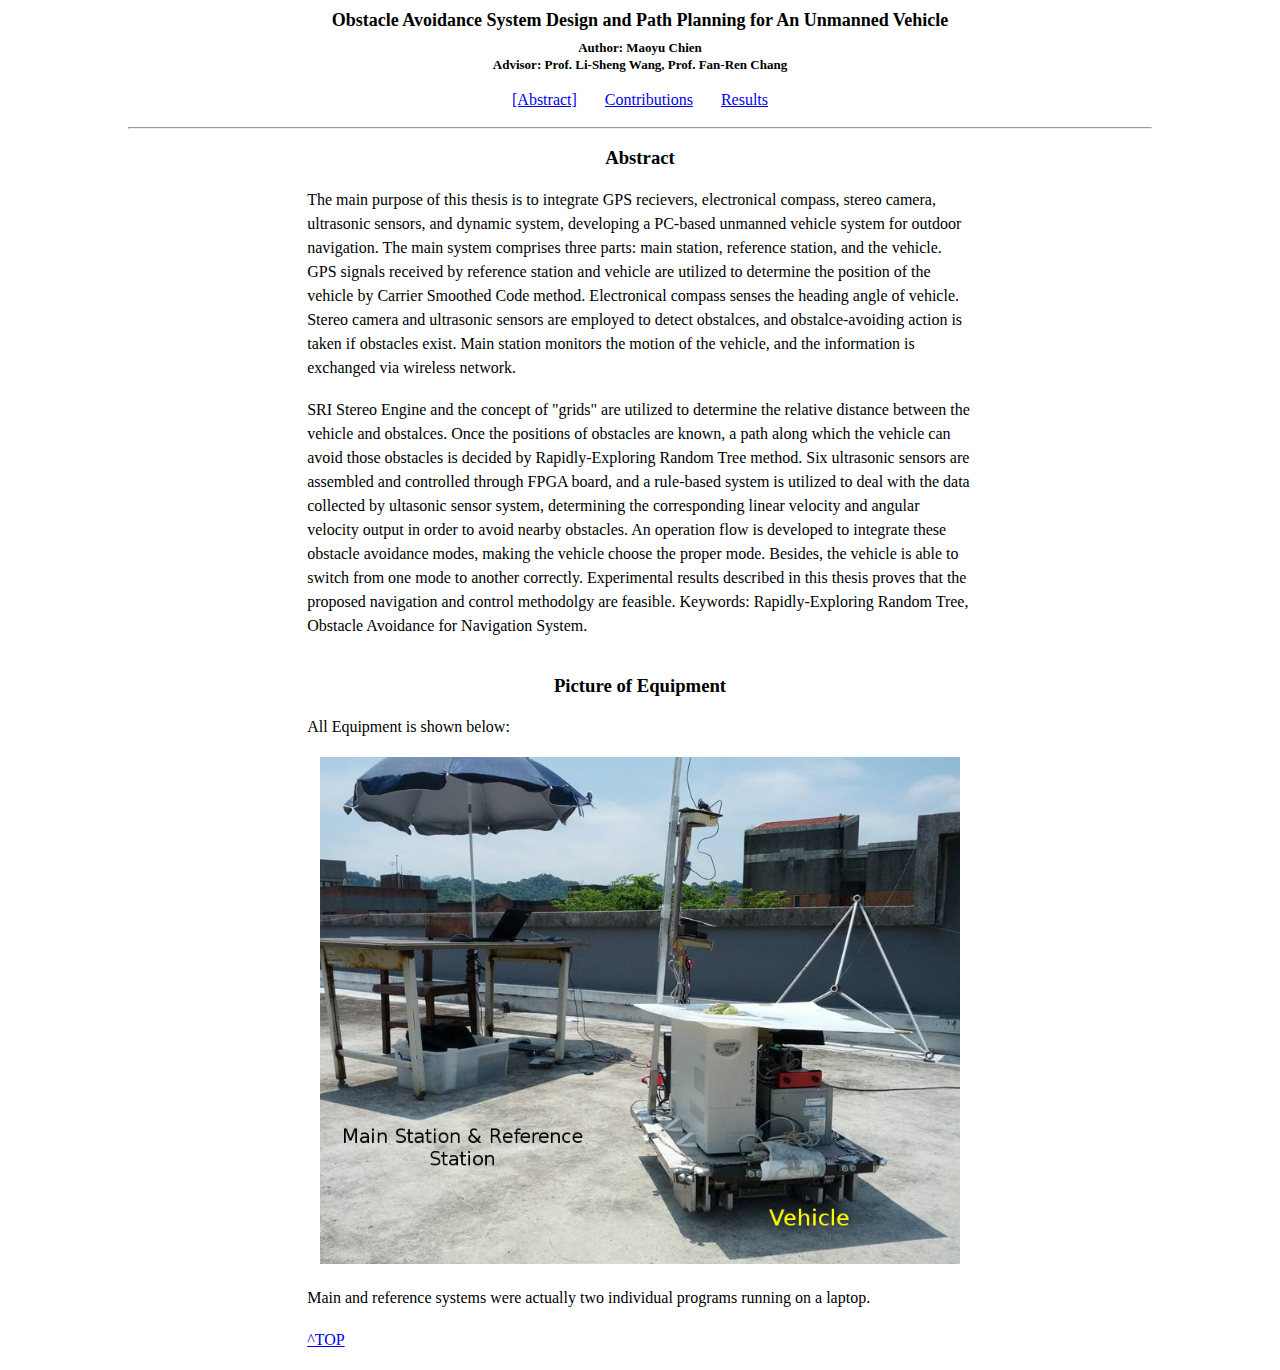
==== vehicle/index.html @ ad35ab64 "add ^TOP link" ====
<!DOCTYPE html>
<html>
  <head>
    <title>Abstract</title>
    <link href="css/style.css" type="text/css" rel="stylesheet" />
    <style type="text/css">
      p {
        margin: auto;
        width: 65%;
      }
    </style>
  </head>
  <body>
    <h1 class="title">Obstacle Avoidance System Design and Path Planning for An Unmanned Vehicle</h1>
    <h6 class="author">Author: Maoyu Chien</h6>
    <h6 class="author">Advisor: Prof. Li-Sheng Wang, Prof. Fan-Ren Chang</h6>
    <div id="navlist">
      <ul>
        <li><a href="index.html">[Abstract]</a></li>
        <!--li><a href="overview.html">Overview</a></li -->
        <li><a href="contrib.html">Contributions</a></li>
        <li><a href="rslt.html">Results</a></li>
      </ul>
    </div>
    <hr />
    <h3 class="cntr">Abstract</h3>
    <div id="abstract">
    <p>The main purpose of this thesis is to integrate GPS recievers, electronical
compass, stereo camera, ultrasonic sensors, and dynamic system, developing a
PC-based unmanned vehicle system for outdoor navigation. The main system
comprises three parts: main station, reference station, and the vehicle. GPS signals
received by reference station and vehicle are utilized to determine the position of the
vehicle by Carrier Smoothed Code method. Electronical compass senses the heading
angle of vehicle. Stereo camera and ultrasonic sensors are employed to detect
obstalces, and obstalce-avoiding action is taken if obstacles exist. Main station
monitors the motion of the vehicle, and the information is exchanged via wireless
network.</p><br />

<p>SRI Stereo Engine and the concept of "grids" are utilized to determine the
relative distance between the vehicle and obstalces. Once the positions of obstacles
are known, a path along which the vehicle can avoid those obstacles is decided by
Rapidly-Exploring Random Tree method. Six ultrasonic sensors are assembled and
controlled through FPGA board, and a rule-based system is utilized to deal with the
data collected by ultasonic sensor system, determining the corresponding linear
velocity and angular velocity output in order to avoid nearby obstacles.
An operation flow is developed to integrate these obstacle avoidance modes,
making the vehicle choose the proper mode. Besides, the vehicle is able to switch
from one mode to another correctly. Experimental results described in this thesis
proves that the proposed navigation and control methodolgy are feasible.
Keywords: Rapidly-Exploring Random Tree, Obstacle Avoidance for Navigation
System.</p><br/>
  </div>

  <h3 class="cntr">Picture of Equipment</h3>
  <p>
    All Equipment is shown below:
  </p><br>
  <div class="cntr">
    <img src="img/all-big.jpg" width="640px" height="auto" />
  </div><br>

  <p>
    Main and reference systems were actually two individual programs running
    on a laptop.
  </p>

  <br><p><a href="#navlist">^TOP</a></p><br>
  </body>
</html>
---- vehicle/css/style.css ----
#navlist { text-align: center; }

#navlist ul{
  padding-top: 2px;
  padding-bottom: 2px;
  padding-left: 10px;
  padding-right: 10px;
  font-size: 16px;
}
#navlist ul li {
  margin: auto;
  display: inline;
  padding-left: 12px;
  padding-right: 12px;
}

.title {
  font-size: 18px;
  margin: 10px auto;
  text-align: center;
}

.cntr {
    margin-left: auto;
    margin-right: auto;
    text-align: center;
}

.author {
  margin: 3px auto;
  text-align: center;
  font-size: 13px;
  line-height: 110%;
}

body {
  width: 80%;
  margin: auto;
}

p {
  max-width: 854px;
  line-height: 150%;
}

table {
  max-width: 960px;
  width: 80%;
  margin: 0px auto;
  border-spacing: 4px;
}
td {
  width: 400px;
  height: auto;
}

.imgdesc {
  font-size: 14px;
  margin: 0 auto;
}

.detail_list {
  max-width: 720px;
  font-size: 14px;
  line-height: 175%;
  margin: auto;
  width: 65%;
}
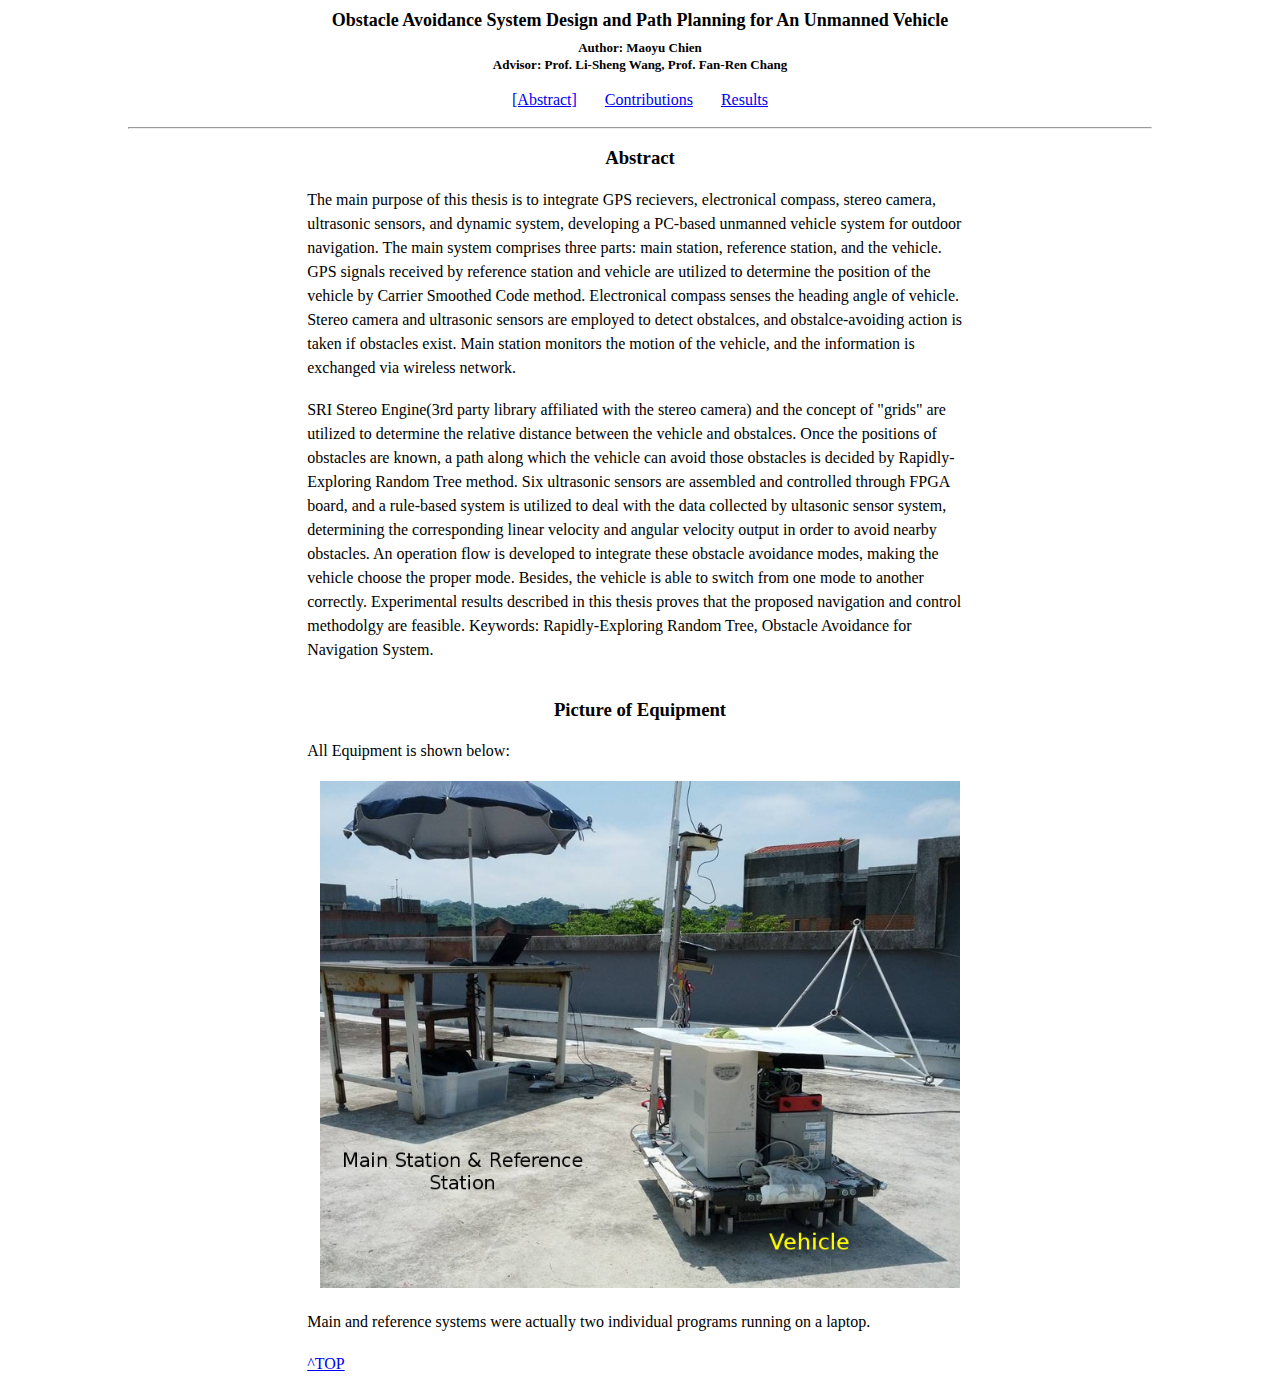
==== commit 1b6c5be8: "update content" ====
--- a/vehicle/index.html
+++ b/vehicle/index.html
@@ -36,7 +36,8 @@
 monitors the motion of the vehicle, and the information is exchanged via wireless
 network.</p><br />
 
-<p>SRI Stereo Engine and the concept of "grids" are utilized to determine the
+<p>SRI Stereo Engine(3rd party library affiliated with the stereo camera) and the
+  concept of "grids" are utilized to determine the
 relative distance between the vehicle and obstalces. Once the positions of obstacles
 are known, a path along which the vehicle can avoid those obstacles is decided by
 Rapidly-Exploring Random Tree method. Six ultrasonic sensors are assembled and
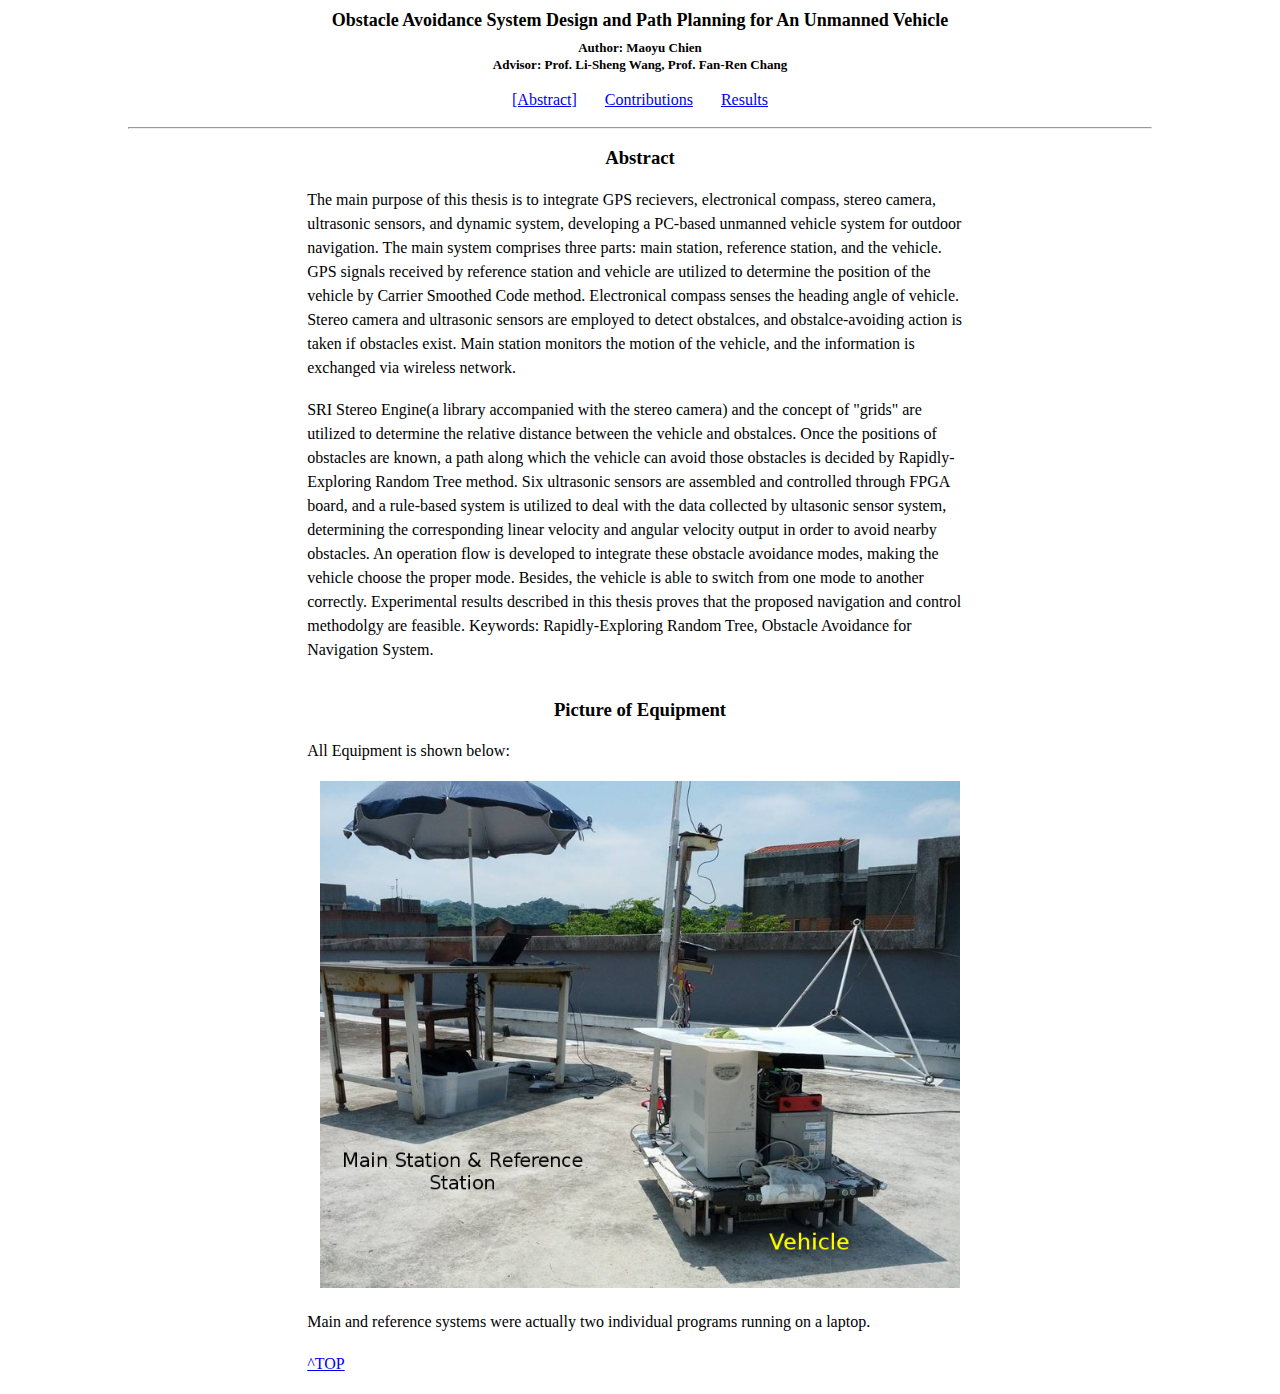
==== commit 98653dd8: "update a term in abstract" ====
--- a/vehicle/index.html
+++ b/vehicle/index.html
@@ -36,7 +36,7 @@
 monitors the motion of the vehicle, and the information is exchanged via wireless
 network.</p><br />
 
-<p>SRI Stereo Engine(3rd party library affiliated with the stereo camera) and the
+<p>SRI Stereo Engine(a library accompanied with the stereo camera) and the
   concept of "grids" are utilized to determine the
 relative distance between the vehicle and obstalces. Once the positions of obstacles
 are known, a path along which the vehicle can avoid those obstacles is decided by
--- a/vehicle/css/style.css
+++ b/vehicle/css/style.css
@@ -44,7 +44,7 @@
 }
 
 table {
-  max-width: 960px;
+  max-width: 854px;
   width: 80%;
   margin: 0px auto;
   border-spacing: 4px;
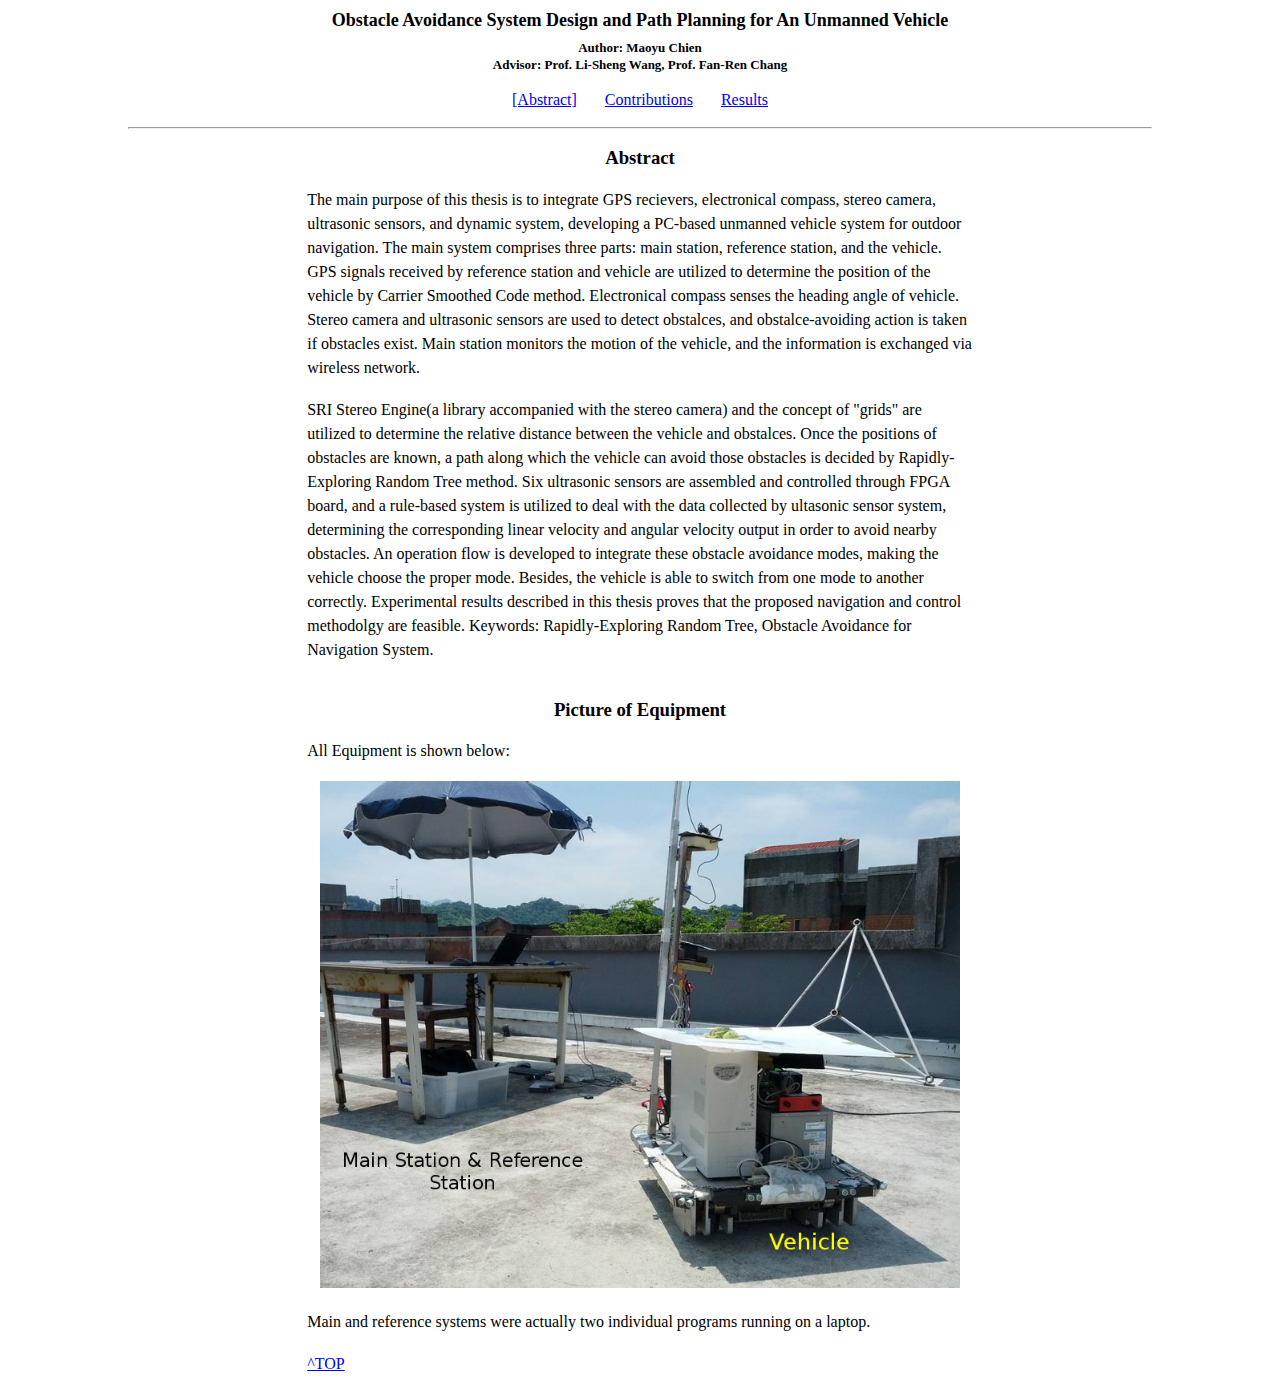
==== commit 3e152341: "update content" ====
--- a/vehicle/index.html
+++ b/vehicle/index.html
@@ -31,7 +31,7 @@
 comprises three parts: main station, reference station, and the vehicle. GPS signals
 received by reference station and vehicle are utilized to determine the position of the
 vehicle by Carrier Smoothed Code method. Electronical compass senses the heading
-angle of vehicle. Stereo camera and ultrasonic sensors are employed to detect
+angle of vehicle. Stereo camera and ultrasonic sensors are used to detect
 obstalces, and obstalce-avoiding action is taken if obstacles exist. Main station
 monitors the motion of the vehicle, and the information is exchanged via wireless
 network.</p><br />
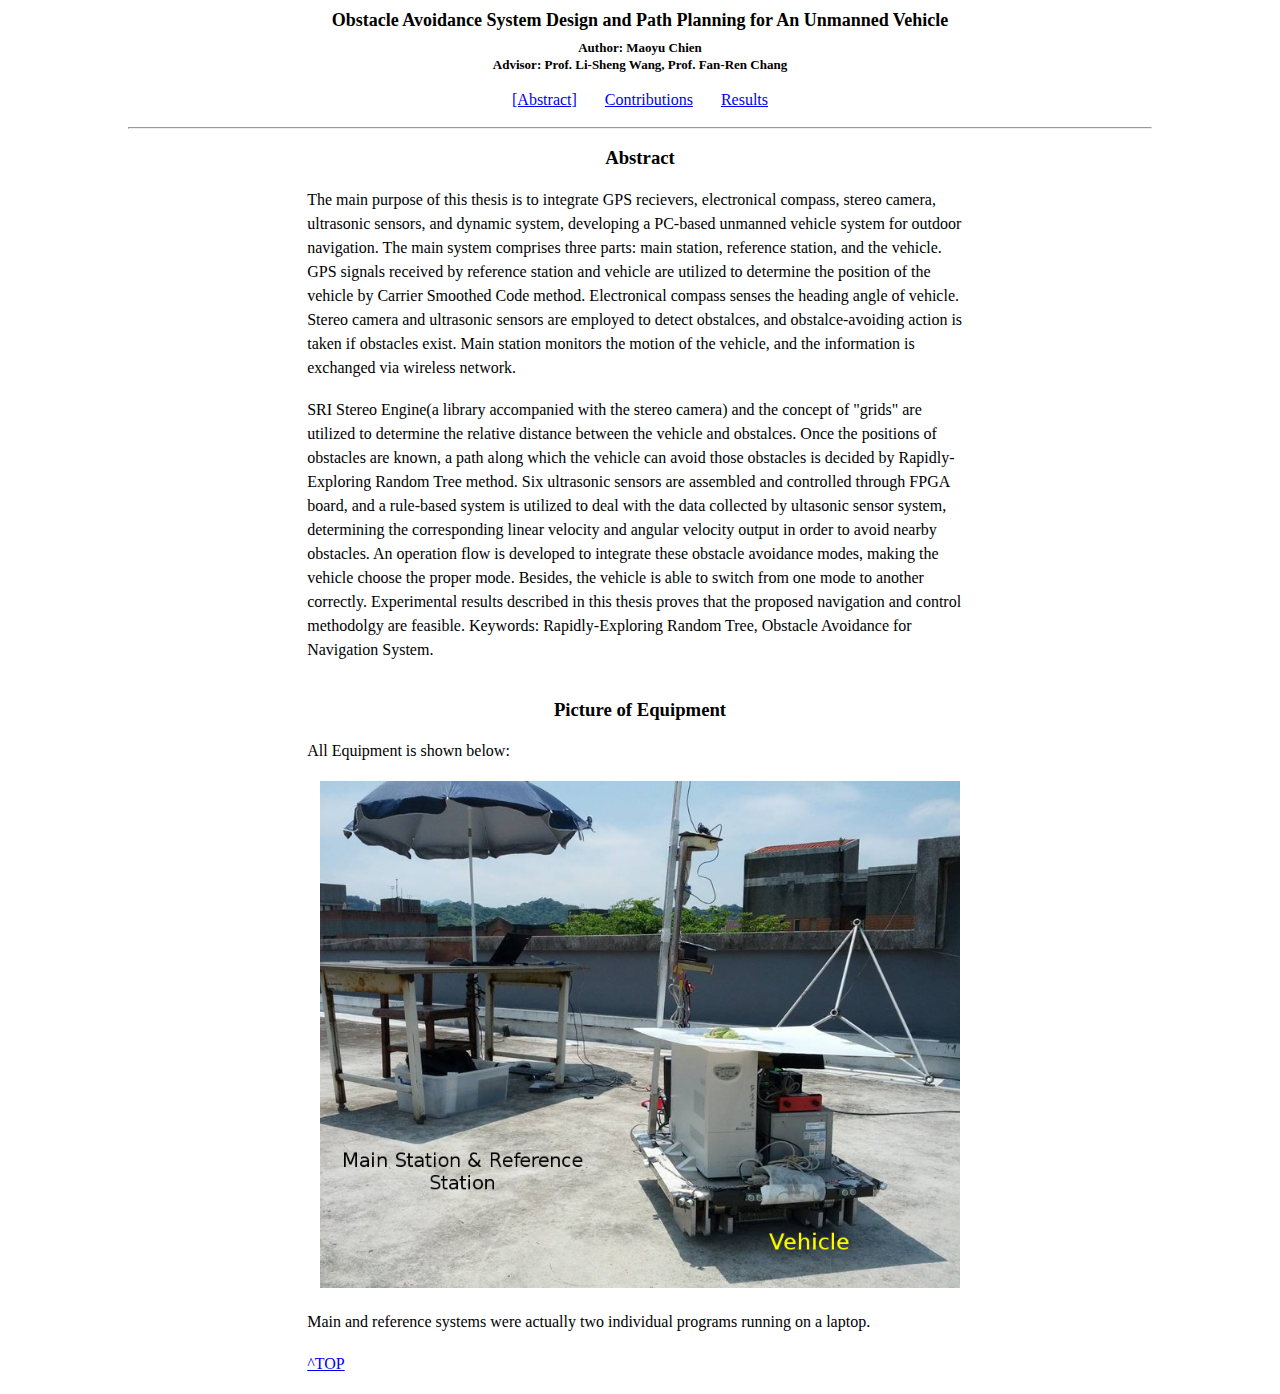
==== commit e12a037f: "Revert "update content"" ====
--- a/vehicle/index.html
+++ b/vehicle/index.html
@@ -31,7 +31,7 @@
 comprises three parts: main station, reference station, and the vehicle. GPS signals
 received by reference station and vehicle are utilized to determine the position of the
 vehicle by Carrier Smoothed Code method. Electronical compass senses the heading
-angle of vehicle. Stereo camera and ultrasonic sensors are used to detect
+angle of vehicle. Stereo camera and ultrasonic sensors are employed to detect
 obstalces, and obstalce-avoiding action is taken if obstacles exist. Main station
 monitors the motion of the vehicle, and the information is exchanged via wireless
 network.</p><br />
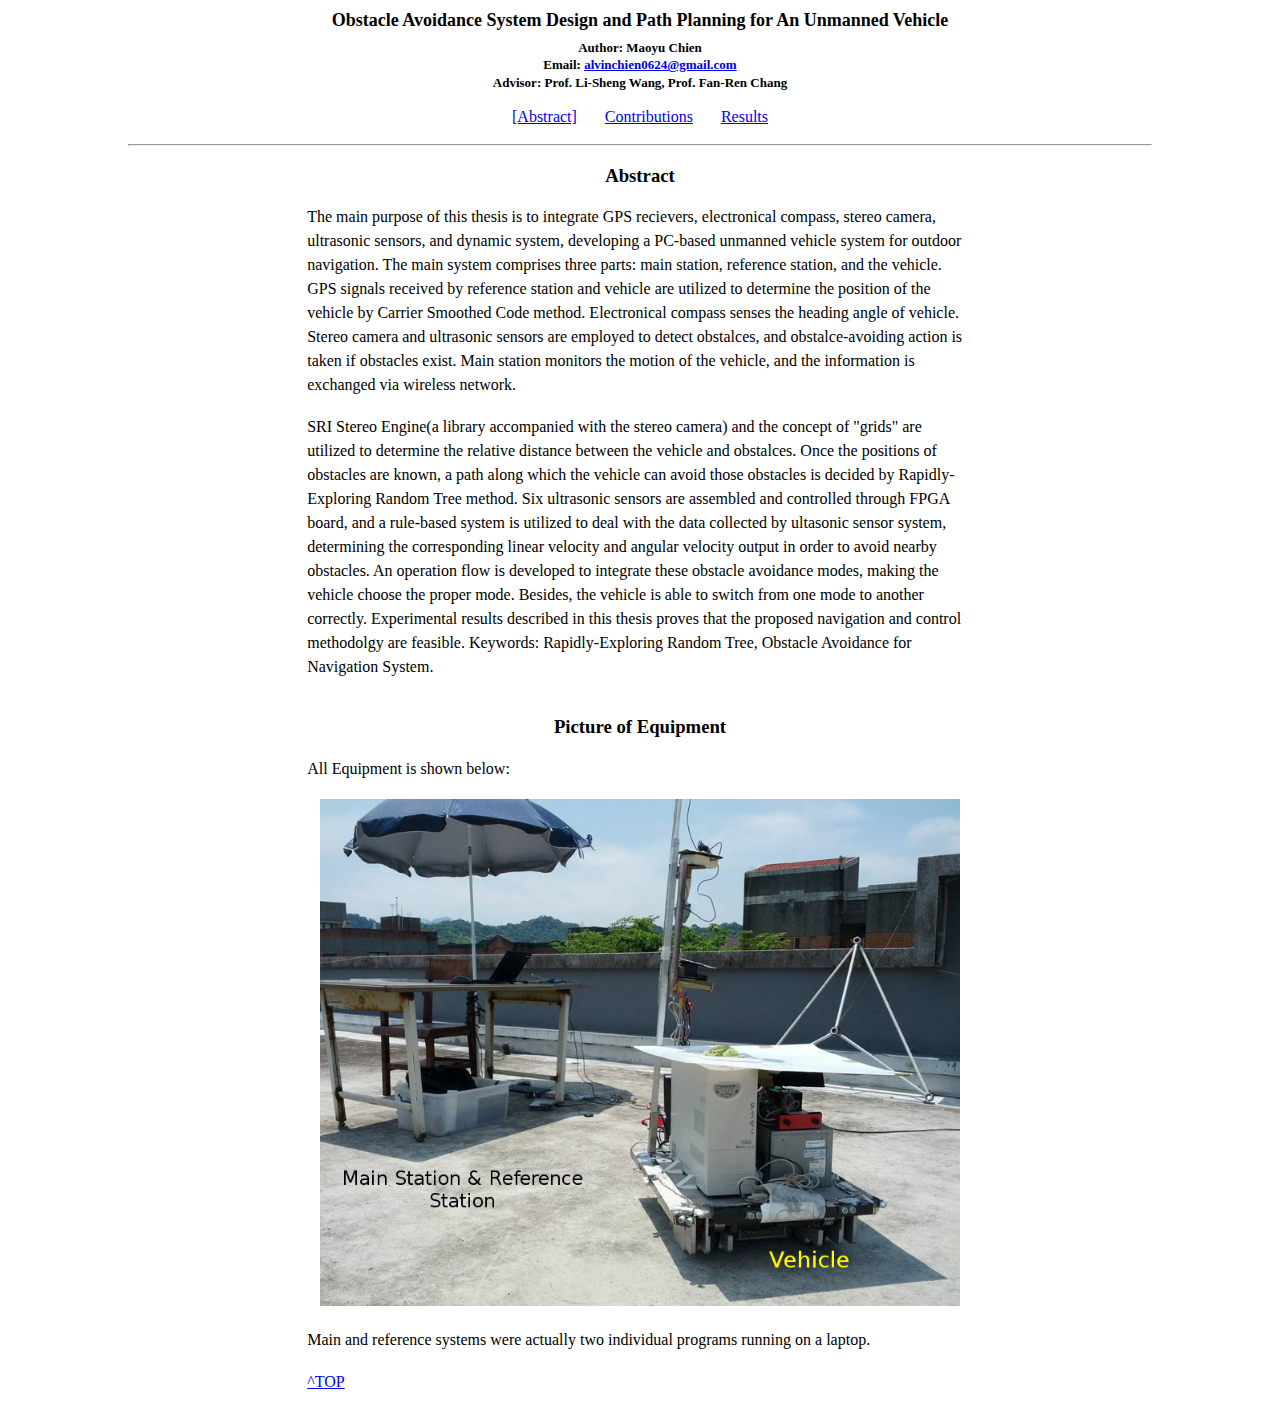
==== commit d4ade1fe: "add email address" ====
--- a/vehicle/index.html
+++ b/vehicle/index.html
@@ -13,6 +13,7 @@
   <body>
     <h1 class="title">Obstacle Avoidance System Design and Path Planning for An Unmanned Vehicle</h1>
     <h6 class="author">Author: Maoyu Chien</h6>
+    <h6 class="author">Email: <a href="mailto:alvinchien0624@gmail.com">alvinchien0624@gmail.com</a></h6>
     <h6 class="author">Advisor: Prof. Li-Sheng Wang, Prof. Fan-Ren Chang</h6>
     <div id="navlist">
       <ul>
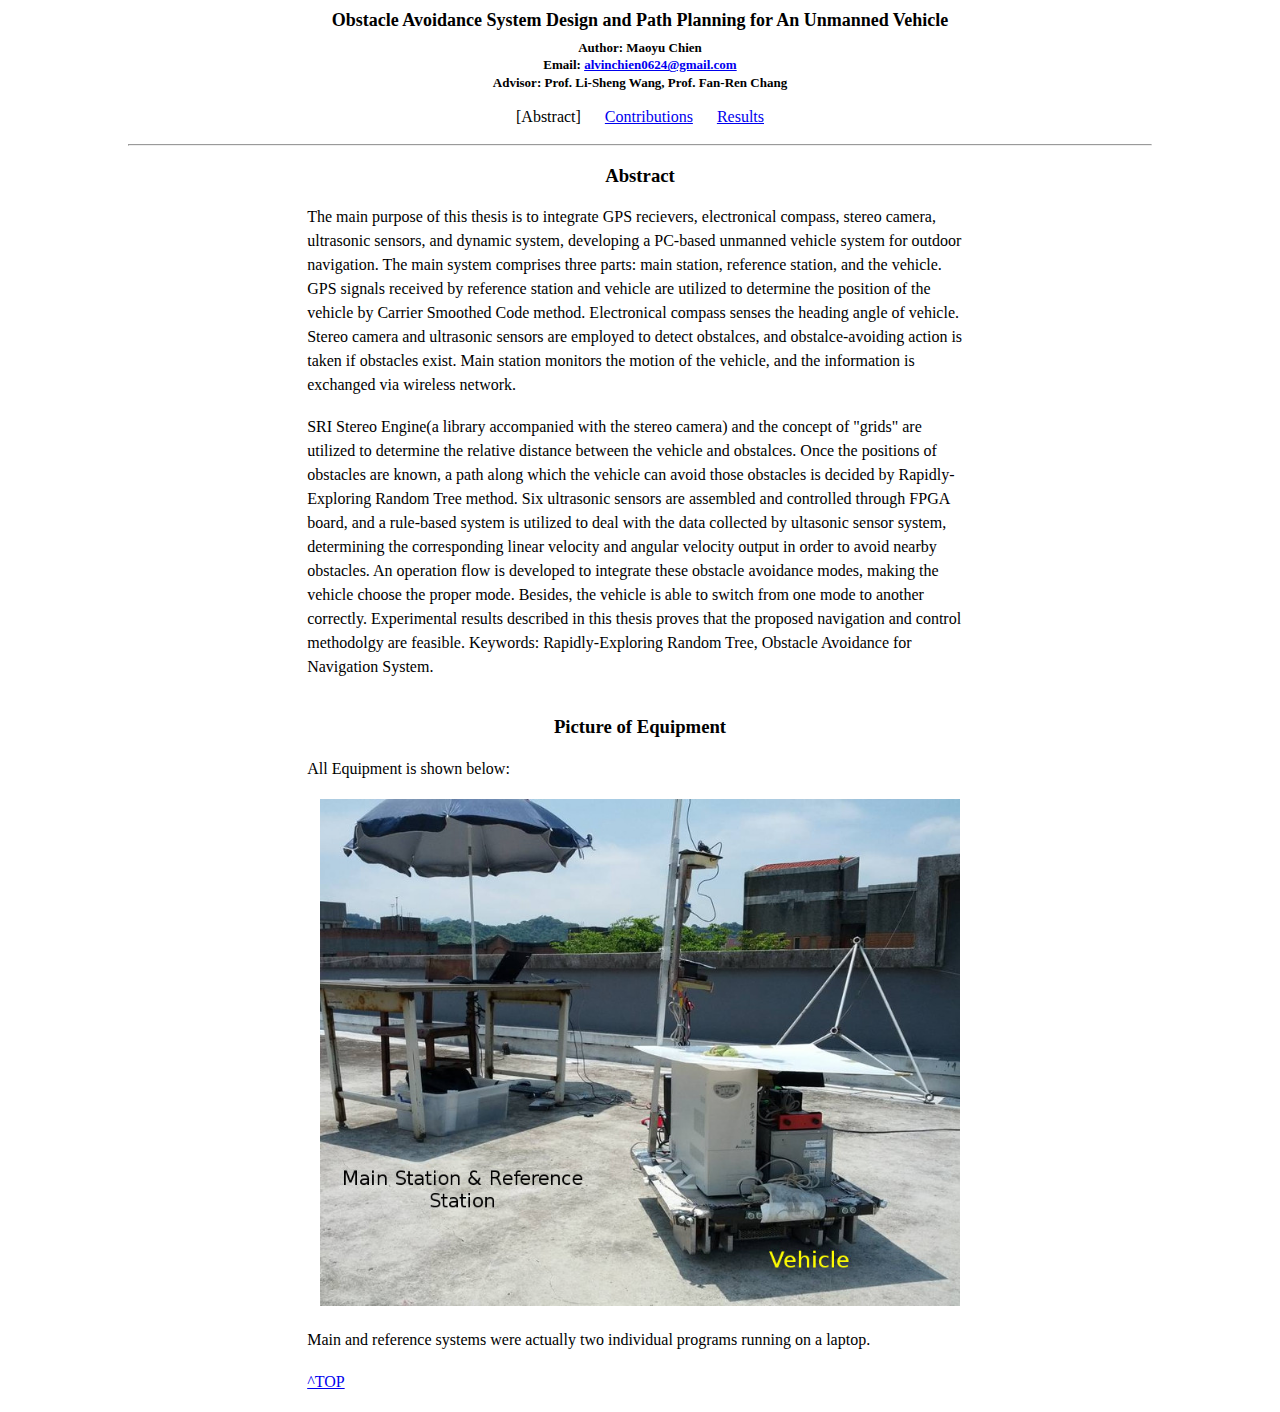
==== commit 9f5f2f8b: "use js to create navigation bar" ====
--- a/vehicle/index.html
+++ b/vehicle/index.html
@@ -1,5 +1,6 @@
 <!DOCTYPE html>
 <html>
+  <meta charset="UTF-8">
   <head>
     <title>Abstract</title>
     <link href="css/style.css" type="text/css" rel="stylesheet" />
@@ -10,18 +11,16 @@
       }
     </style>
   </head>
-  <body>
+  <body id="ABSTRACT">
     <h1 class="title">Obstacle Avoidance System Design and Path Planning for An Unmanned Vehicle</h1>
     <h6 class="author">Author: Maoyu Chien</h6>
     <h6 class="author">Email: <a href="mailto:alvinchien0624@gmail.com">alvinchien0624@gmail.com</a></h6>
     <h6 class="author">Advisor: Prof. Li-Sheng Wang, Prof. Fan-Ren Chang</h6>
     <div id="navlist">
-      <ul>
-        <li><a href="index.html">[Abstract]</a></li>
-        <!--li><a href="overview.html">Overview</a></li -->
-        <li><a href="contrib.html">Contributions</a></li>
-        <li><a href="rslt.html">Results</a></li>
-      </ul>
+      <script src="scripts/tablist.js"></script>
+      <script>
+        createTabList();
+      </script>
     </div>
     <hr />
     <h3 class="cntr">Abstract</h3>
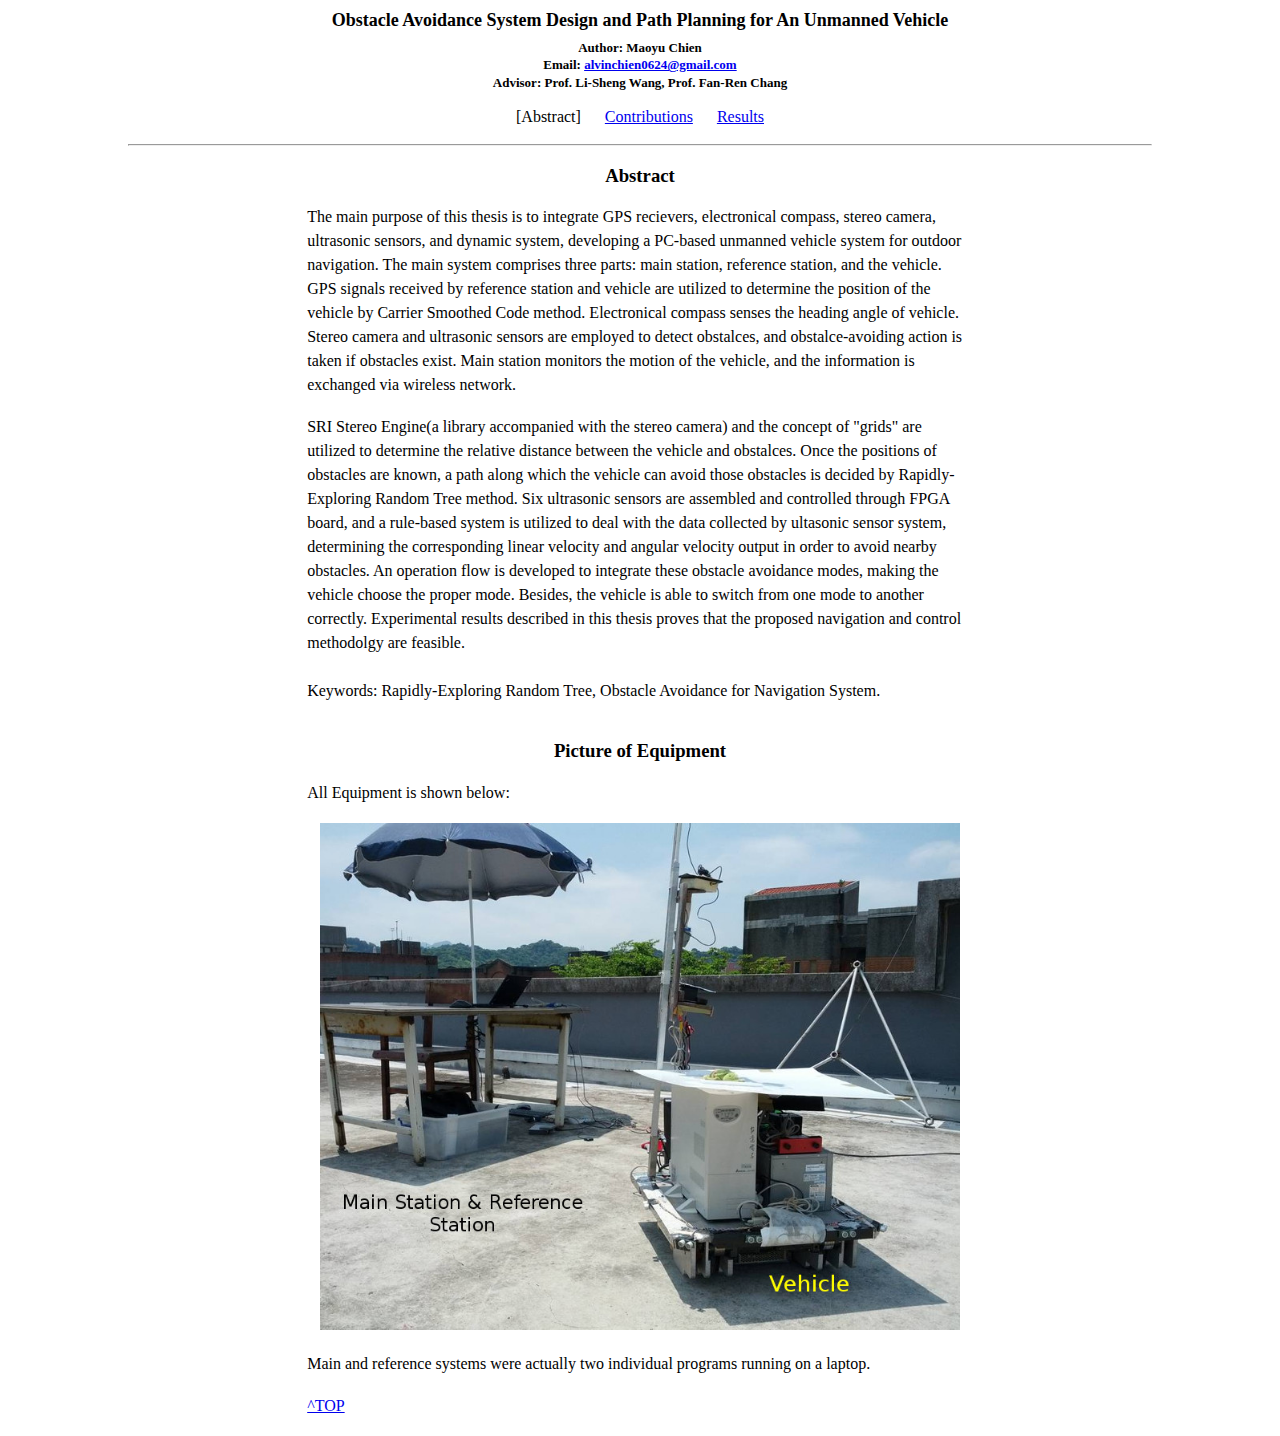
==== commit 25ec4180: "update content" ====
--- a/vehicle/index.html
+++ b/vehicle/index.html
@@ -48,6 +48,7 @@
 making the vehicle choose the proper mode. Besides, the vehicle is able to switch
 from one mode to another correctly. Experimental results described in this thesis
 proves that the proposed navigation and control methodolgy are feasible.
+<br><br>
 Keywords: Rapidly-Exploring Random Tree, Obstacle Avoidance for Navigation
 System.</p><br/>
   </div>
